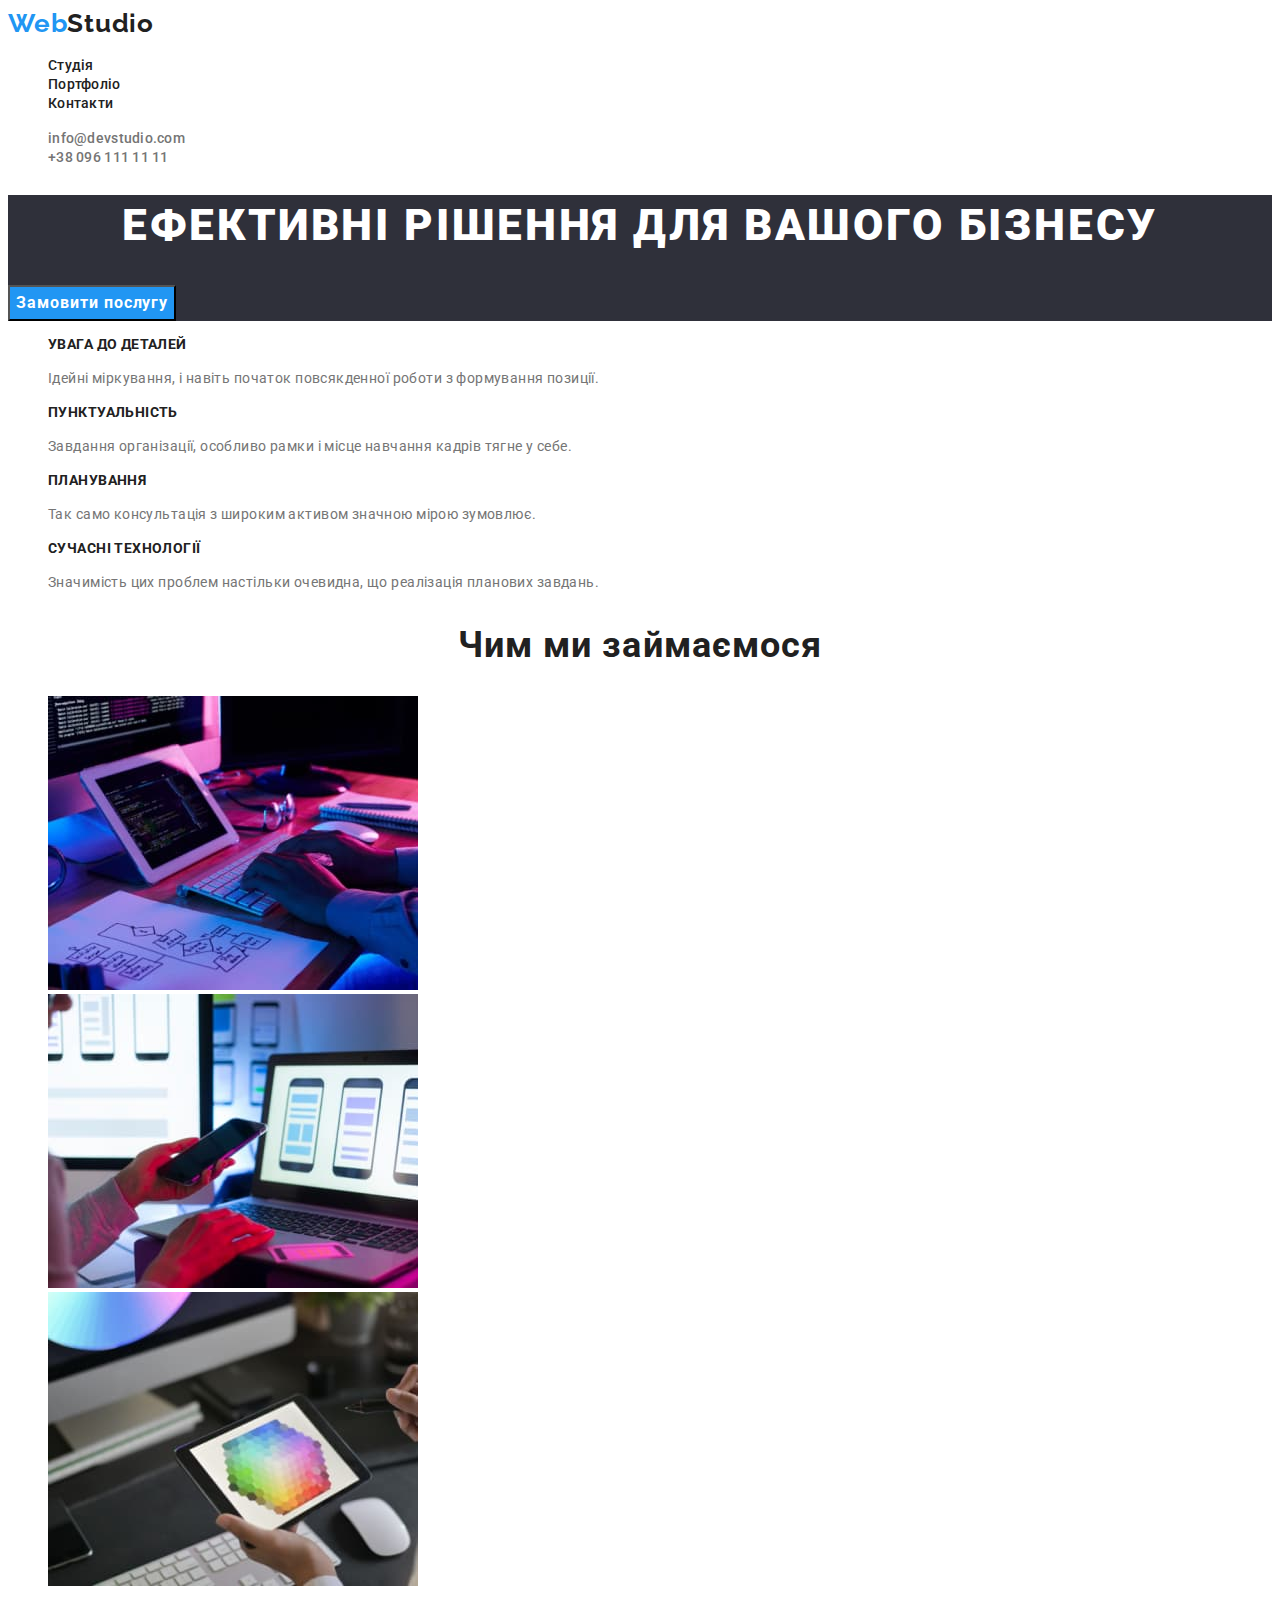
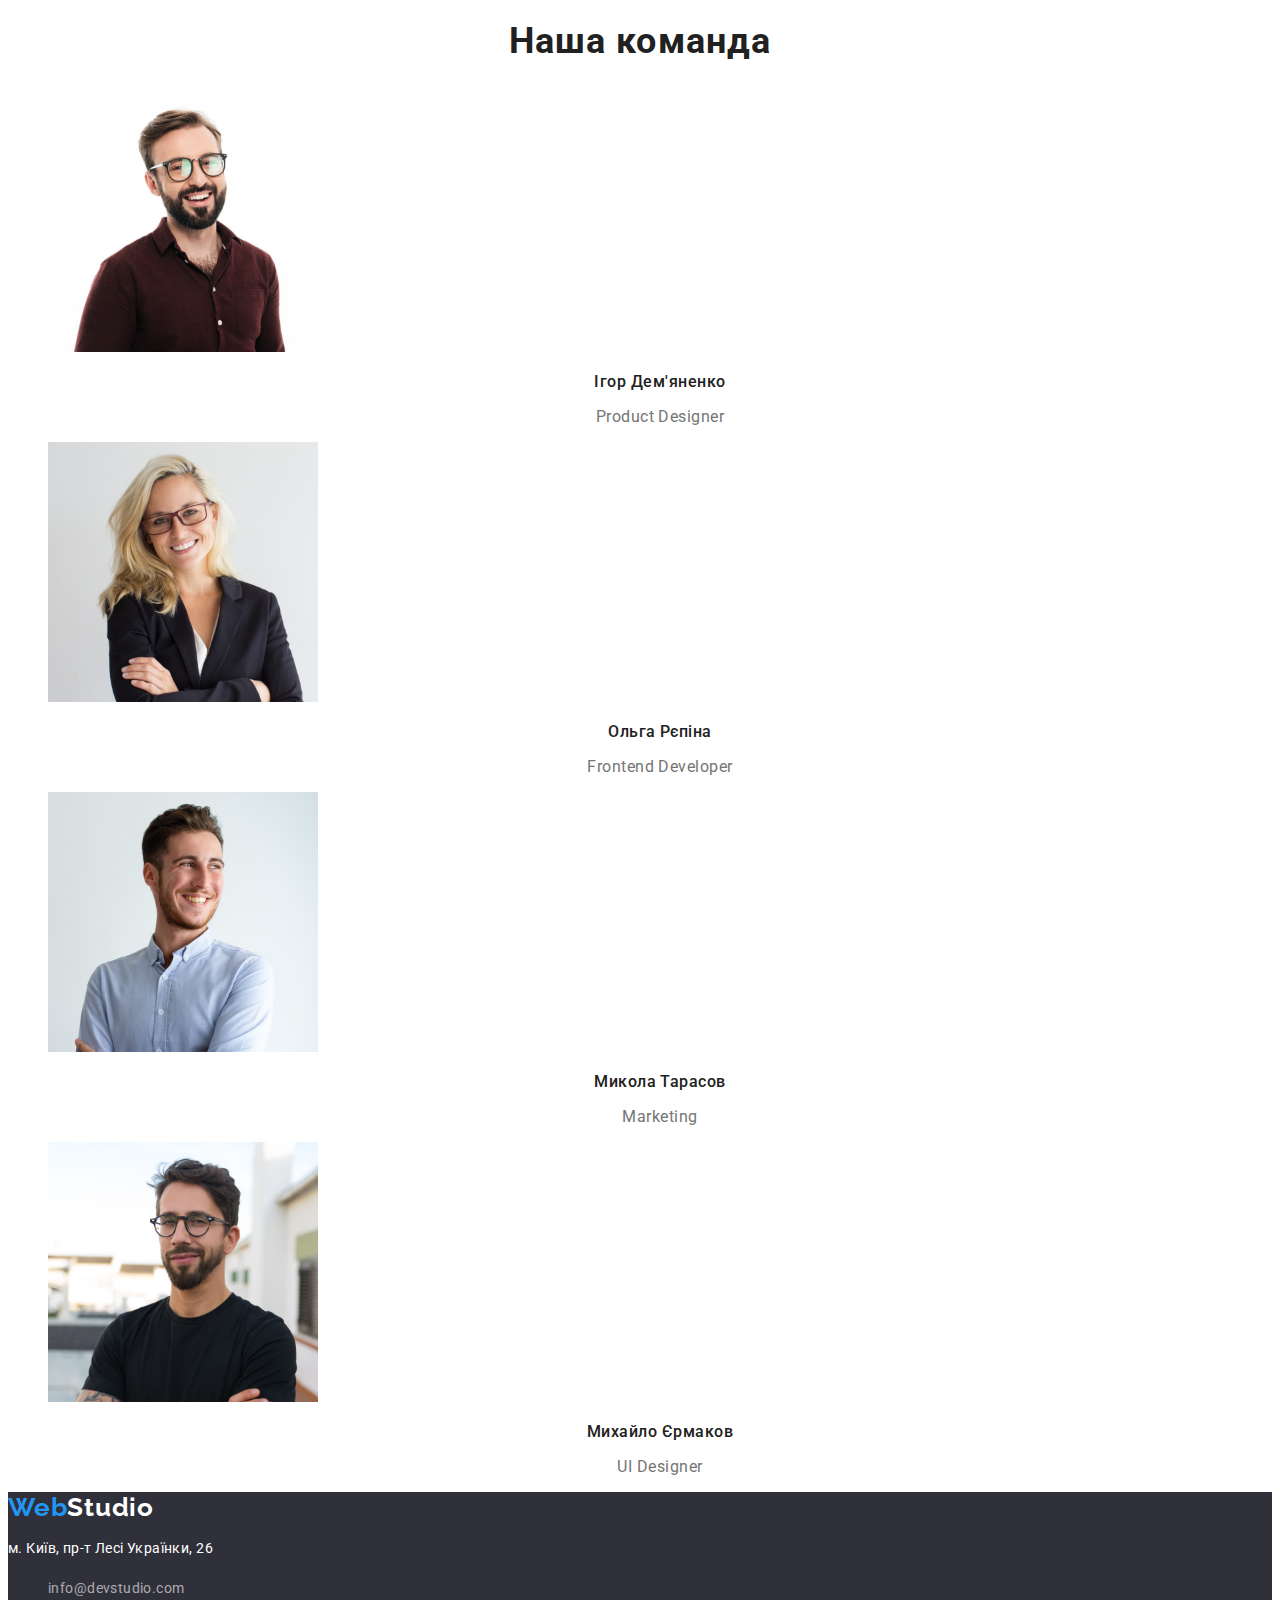
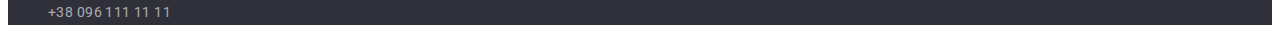
==== index.html @ f2209094 "add some changes" ====
<!DOCTYPE html>
<html lang="uk">
<head>
    <meta charset="UTF-8">
    <meta http-equiv="X-UA-Compatible" content="IE=edge">
    <meta name="viewport" content="width=device-width, initial-scale=1.0">
    <title>Студія</title>
    <link rel="preconnect" href="https://fonts.googleapis.com">
<link rel="preconnect" href="https://fonts.gstatic.com" crossorigin>
<link href="https://fonts.googleapis.com/css2?family=Raleway:wght@700&family=Roboto:wght@400;500;700;900&display=swap" rel="stylesheet">
<link rel="stylesheet" href="./css/styles.css"/>
</head>
<body>
        <!-- Шапка сторінки -->
    <header class="header">
        <nav>
            <!-- Логотип сайту -->
        <a class= "logo link" href="./index.html">Web<span class="logo-header-part">Studio</span></a>
        <!-- Навігація на інші сторінки -->
          <ul class="header-list list">
            <li class="header-item">
            <a class="header-link link" href="./index.html">Студія</a>
            </li>
            <li class="header-item">
            <a class="header-link link" href="./portfolio.html">Портфоліо</a>
            </li>
            <li class="header-item">
            <a class="header-link link" href="">Контакти</a>
            </li>
          </ul>
</nav>
    <!-- Контактна інформація -->
    <ul class="contact-list list">
        <li>
            <a class="header-mail link" href="mailto:info@devstudio.com">info@devstudio.com</a>
        </li>
        <li>
            <a class="header-tel link" href="tel:+380961111111">+38 096 111 11 11</a>
        </li>
    </ul>
    </header>
  <!-- Основний контент сторінки -->
<main>
    <section class="hero"> 
        <h1 class="hero-title">
        Ефективні рішення для вашого бізнесу
        </h1>
        <button class="hero-btn" type="button">Замовити послугу</button>
    </section>
    <section>
        <h2 hidden>
        Переваги
        </h2>
<ul>
    <li class="benefits-item list">
        <h3 class="benefits-title">
            УВАГА ДО ДЕТАЛЕЙ
        </h3>
            <p class="benefits-text">
            Ідейні міркування, і навіть початок повсякденної роботи з формування позиції.
            </p>
    </li>
    <li class="benefits-item list">
        <h3 class="benefits-title">
            ПУНКТУАЛЬНІСТЬ
        </h3>
            <p class="benefits-text">
            Завдання організації, особливо рамки і місце навчання кадрів тягне у себе.
            </p>
    </li>
    <li class="benefits-item list">
        <h3 class="benefits-title">
            ПЛАНУВАННЯ
        </h3>
            <p class="benefits-text">
            Так само консультація з широким активом значною мірою зумовлює.
            </p>
    </li>
    <li class="benefits-item list">
        <h3 class="benefits-title">
            СУЧАСНІ ТЕХНОЛОГІЇ
        </h3>
            <p class="benefits-text">
            Значимість цих проблем настільки очевидна, що реалізація планових завдань.
            </p>
    </li>
</ul>     
</section>  
<section>
    <h2 class="mission">
    Чим ми займаємося
    </h2>   
         <ul>
        <li class="list">
                <img src="images/img1.jpg" alt="Зображення 1" height="294" width="370"/>
        </li>
        <li class="list">
                <img src="images/img2.jpg" alt="Зображення 2" height="294" width="370"/>
        </li>
        <li class="list">
                <img src="images/img3.jpg" alt="Зображення 3" height="294" width="370"/>
         </li>
     </ul>      
    </section> 
<section>
    <h2 class="team">
    Наша команда
    </h2>
        <ul>
        <li class="list">
            <img src="images/img_p1.jpg" alt="Зображення співробітника 1" height="260" width="270"/>
            <h3 class="employee">Ігор Дем'яненко</h3>
            <p class="jobtitle">Product Designer</p>
        </li>
        <li class="list">
            <img src="images/img_p2.jpg" alt="Зображення співробітника 2" height="260" width="270"/>
            <h3 class="employee">Ольга Рєпіна</h3>
            <p class="jobtitle">Frontend Developer</p>  
        </li>
        <li class="list">
            <img src="images/img_p3.jpg" alt="Зображення співробітника 3" height="260" width="270"/>
            <h3 class="employee">Микола Тарасов</h3>
            <p class="jobtitle">Marketing</p>    
        </li>
        <li class="list">
            <img src="images/img_p4.jpg" alt="Зображення співробітника 4" height="260" width="270"/>
            <h3 class="employee">Михайло Єрмаков</h3>
            <p class="jobtitle">UI Designer</p>    
        </li>
        </ul>      
</section>
</main>
<!-- Підвал сторінки -->
<footer>
  <!-- Логотип сайту -->
  <a class= "logo link" href="./index.html">Web<span class="logo-footer-part">Studio</span></a>
<address>
<p class="address">
м. Київ, пр-т Лесі Українки, 26
</p>
<!-- Контактна інформація -->
<ul class="footer-contact-list list">
    <li>
        <a class="footer-mail link" href="mailto:info@devstudio.com">info@devstudio.com</a>
    </li>
    <li>
        <a class="footer-tel link" href="tel:+380961111111">+38 096 111 11 11</a>
    </li>
</ul>
</address>
</footer>
</body>
</html>
---- css/styles.css ----
body {
  font-family: "Roboto", sans-serif;
}
.logo {
  font-family: "Raleway", sans-serif;
  font-weight: 700;
  font-size: 26px;
  line-height: 1.19;
  letter-spacing: 0.03em;
  color: #2196f3;
}
.logo-header-part {
  color: #212121;
}

.header-link {
  font-weight: 500;
  font-size: 14px;
  line-height: 1.14;
  letter-spacing: 0.02em;
  color: #212121;
}
.header-link:hover {
  color: #2196f3;
}
.header-link:focus {
  color: #2196f3;
}
.header-mail,
.header-tel {
  font-weight: 500;
  font-size: 14px;
  line-height: 1.14;
  letter-spacing: 0.02em;
  color: #757575;
}
.header-mail:hover,
.header-tel:hover {
  color: #2196f3;
}
.header-mail:focus,
.header-tel:focus {
  color: #2196f3;
}

.list {
  list-style: none;
}
.link {
  text-decoration: none;
}
.hero {
  background-color: #2f303a;
}
.hero-title {
  font-weight: 900;
  font-size: 44px;
  line-height: 60px;
  text-align: center;
  letter-spacing: 0.06em;
  text-transform: uppercase;
  color: #ffffff;
}
.hero-btn {
  font-family: inherit;
  font-weight: 700;
  font-size: 16px;
  line-height: 1.88;
  display: flex;
  align-items: center;
  text-align: center;
  letter-spacing: 0.06em;
  color: #ffffff;
  background: #2196f3;
}
.benefits-title {
  font-weight: 700;
  font-size: 14px;
  line-height: 1.14;
  letter-spacing: 0.03em;
  text-transform: uppercase;
  color: #212121;
}
.benefits-text {
  font-weight: 400;
  font-size: 14px;
  line-height: 1.71;
  letter-spacing: 0.03em;
  color: #757575;
}
.mission {
  font-weight: 700;
  font-size: 36px;
  line-height: 1.17;
  text-align: center;
  letter-spacing: 0.03em;
  color: #212121;
}
.team {
  font-weight: 700;
  font-size: 36px;
  line-height: 1.17;
  text-align: center;
  letter-spacing: 0.03em;
  color: #212121;
}
.employee {
  font-weight: 500;
  font-size: 16px;
  line-height: 1.19;
  text-align: center;
  letter-spacing: 0.03em;
  color: #212121;
}
.jobtitle {
  font-weight: 400;
  font-size: 16px;
  line-height: 1.19;
  text-align: center;
  letter-spacing: 0.03em;
  color: #757575;
}
.logo-footer-part {
    color: #FFFFFF;  
}
.address {
  font-family: "Roboto", sans-serif;
  font-style: normal;
  font-weight: 400;
  font-size: 14px;
  line-height: 1.71;
  letter-spacing: 0.03em;
  color: #ffffff;
}
footer {
  background-color: #2f303a;
}
.footer-mail,
.footer-tel {
  font-family: "Roboto", sans-serif;
  font-style: normal;
  font-weight: 400;
  font-size: 14px;
  line-height: 1.71;
  letter-spacing: 0.03em;
  color: rgba(255, 255, 255, 0.6);
}
.footer-mail:focus,
.footer-tel:focus {
  color: #2196f3;
}
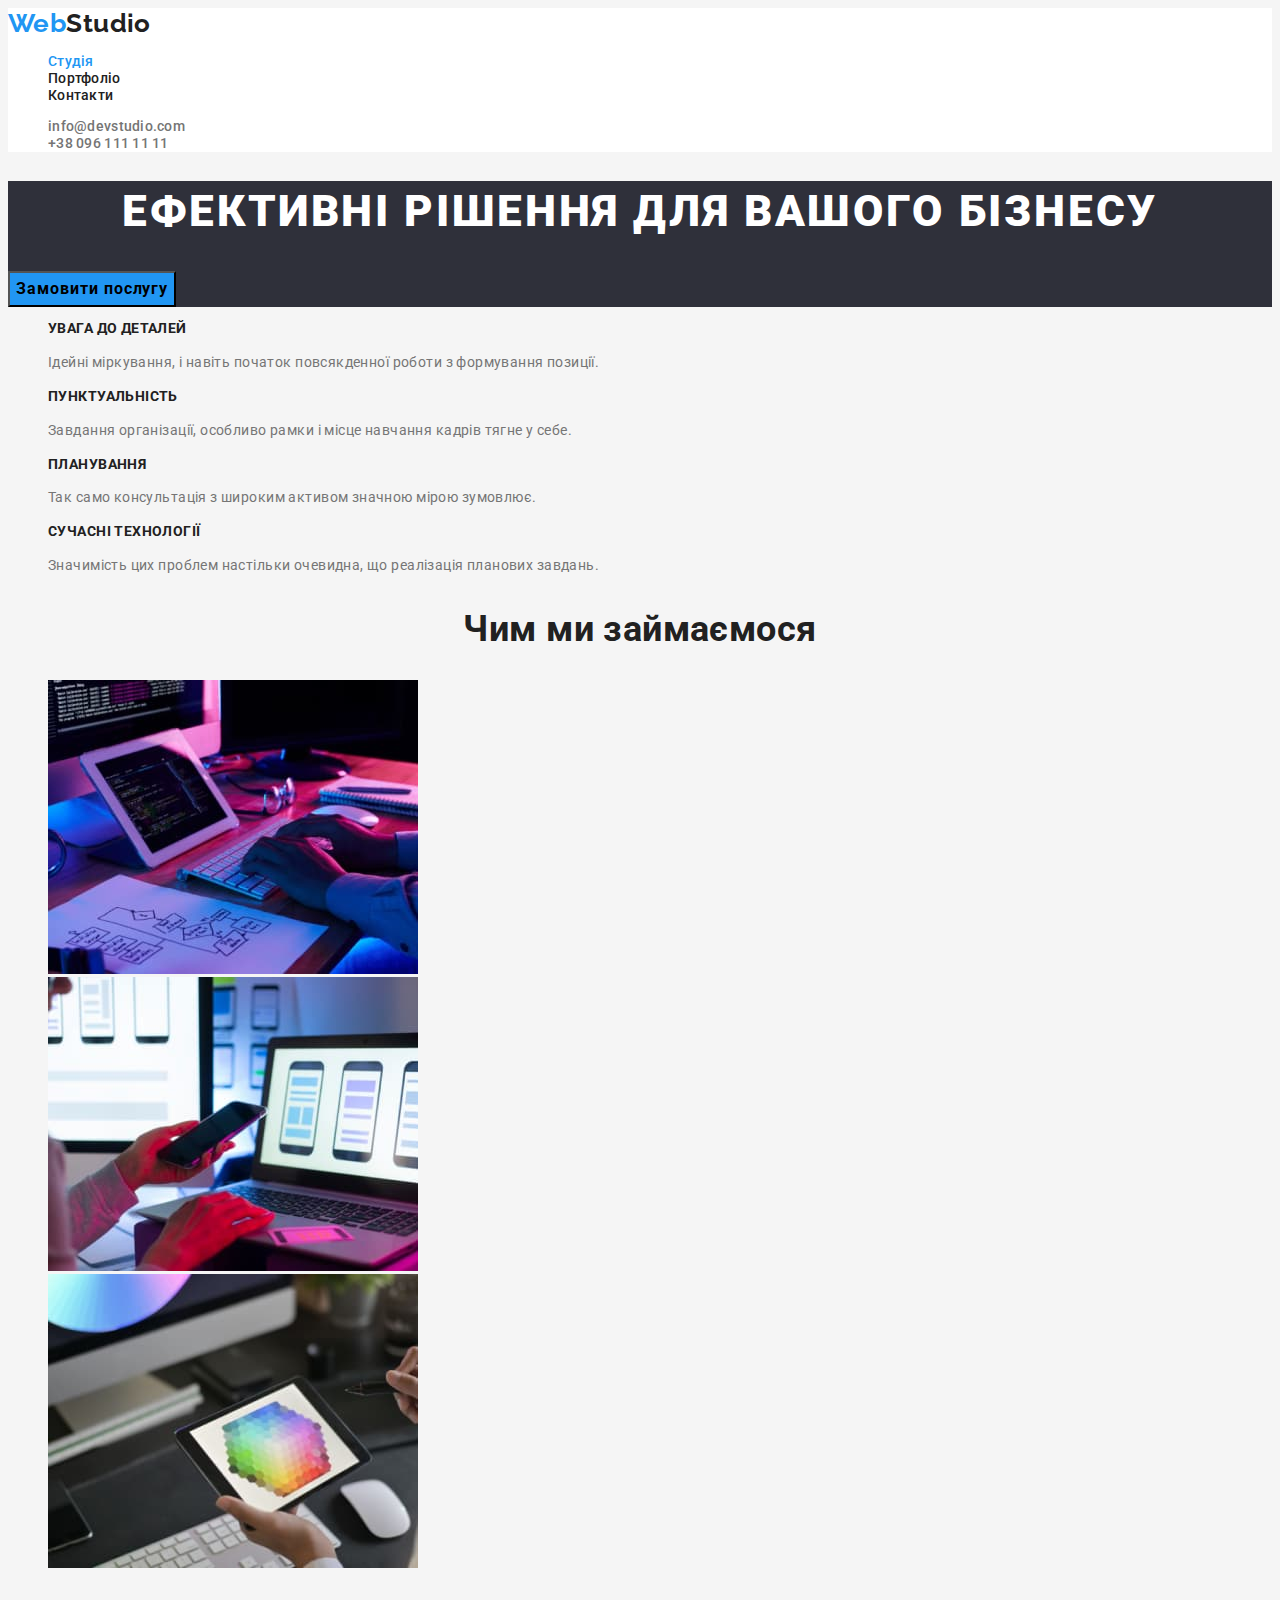
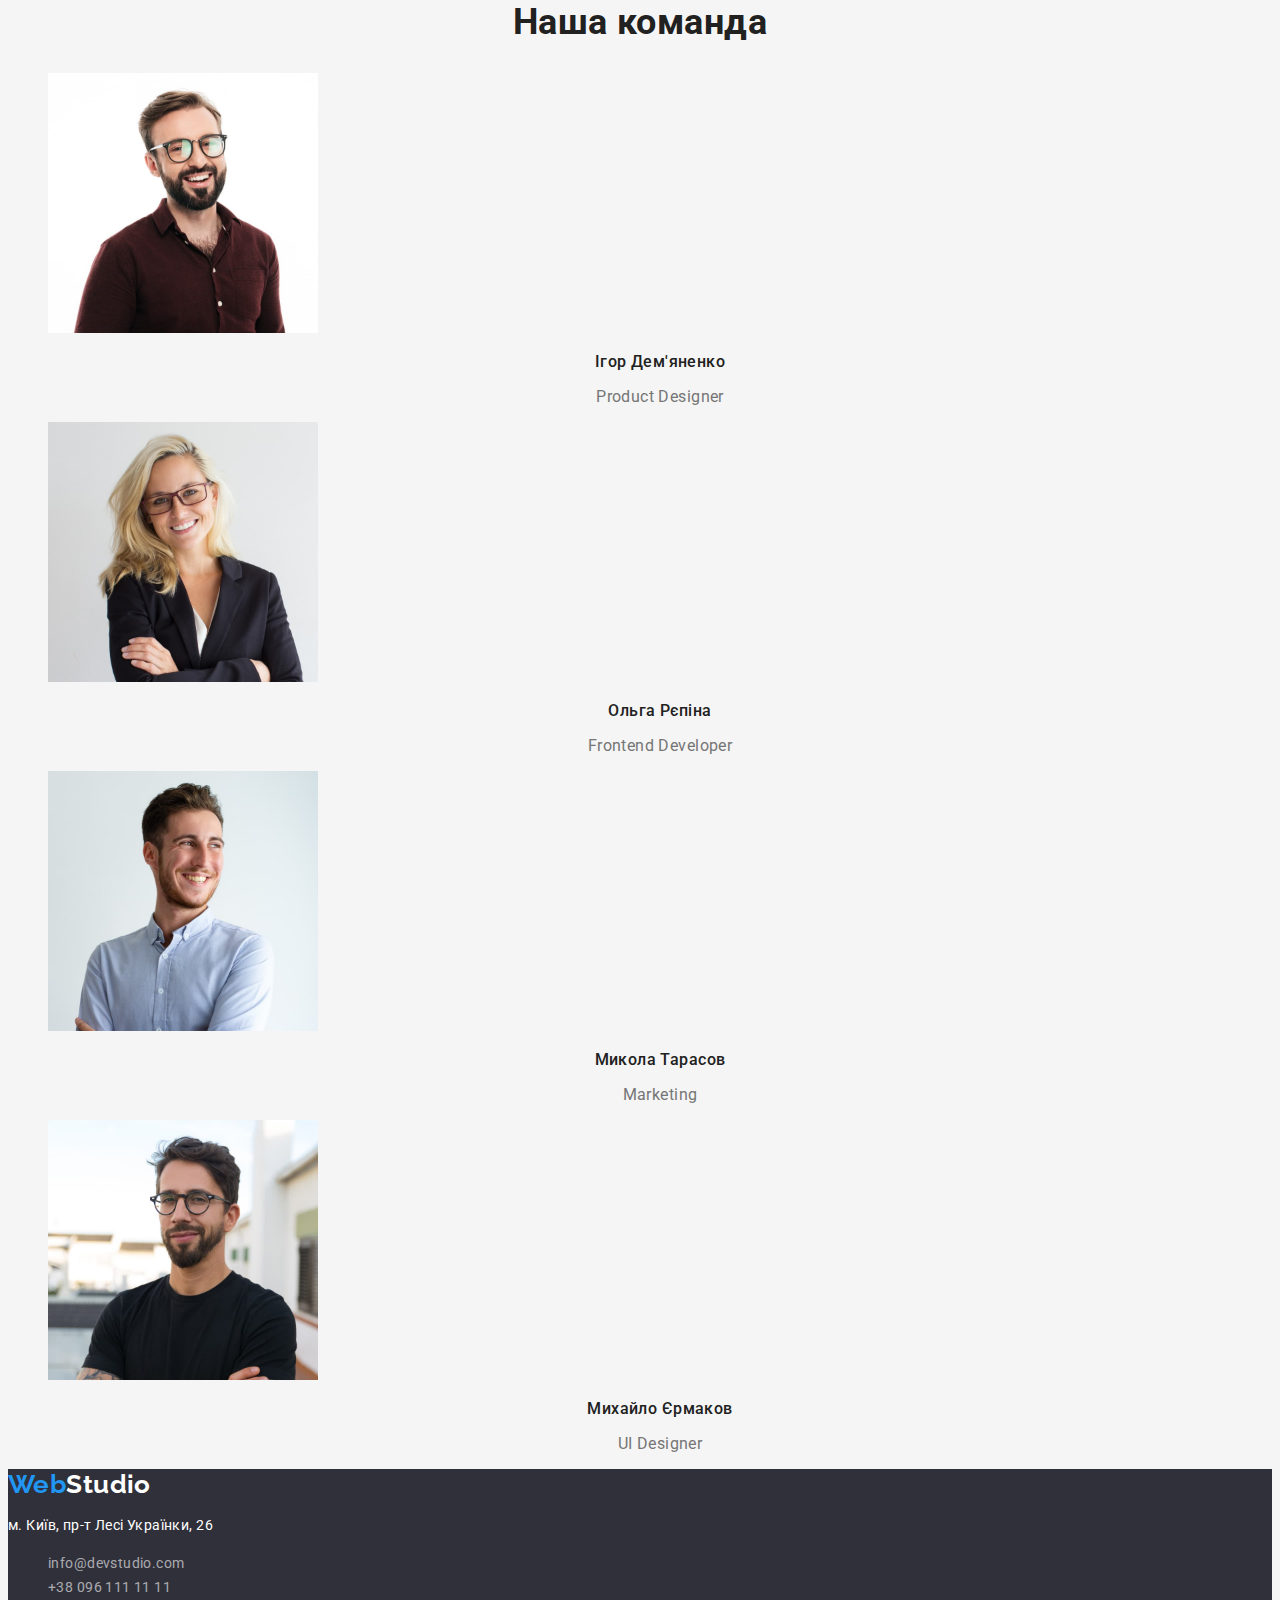
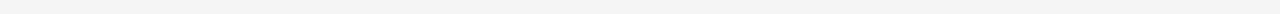
==== commit 53344c1f: "added current page mark" ====
--- a/index.html
+++ b/index.html
@@ -19,7 +19,7 @@
         <!-- Навігація на інші сторінки -->
           <ul class="header-list list">
             <li class="header-item">
-            <a class="header-link link" href="./index.html">Студія</a>
+            <a class="header-link current link" href="./index.html">Студія</a>
             </li>
             <li class="header-item">
             <a class="header-link link" href="./portfolio.html">Портфоліо</a>
--- a/css/styles.css
+++ b/css/styles.css
@@ -1,16 +1,33 @@
+:root {
+  --main-page-tle-color: #f5f5f5;
+  --main-font-color: #212121;
+  --accent-color: #2196f3;
+  --contacts-color: #757575;
+  --benefits-text-color: #757575;
+  --header-main-color: #ffffff;
+  --btn-accent-color: #ffffff;
+  --hero-background-color: #2f303a;
+  --footer-backgrd-color: #2f303a;
+  }
 body {
   font-family: "Roboto", sans-serif;
+  font-size: 14px;
+  letter-spacing: 0.03em;
+  color: var(--main-font-color); 
+  background-color: var(--main-page-tle-color);
+}
+.header {
+  background-color: var(--header-main-color);
 }
 .logo {
   font-family: "Raleway", sans-serif;
   font-weight: 700;
   font-size: 26px;
   line-height: 1.19;
-  letter-spacing: 0.03em;
-  color: #2196f3;
+    color: var(--accent-color);
 }
 .logo-header-part {
-  color: #212121;
+  color:var(--main-font-color);
 }
 
 .header-link {
@@ -18,13 +35,16 @@
   font-size: 14px;
   line-height: 1.14;
   letter-spacing: 0.02em;
-  color: #212121;
+  color: var(--main-font-color);
+}
+.current {
+  color: #2196f3;
 }
 .header-link:hover {
-  color: #2196f3;
+  color: var(--accent-color);
 }
 .header-link:focus {
-  color: #2196f3;
+  color: var(--accent-color);
 }
 .header-mail,
 .header-tel {
@@ -32,15 +52,15 @@
   font-size: 14px;
   line-height: 1.14;
   letter-spacing: 0.02em;
-  color: #757575;
+  color: var(--contacts-color);
 }
 .header-mail:hover,
 .header-tel:hover {
-  color: #2196f3;
+  color: var(--accent-color);
 }
 .header-mail:focus,
 .header-tel:focus {
-  color: #2196f3;
+  color: var(--accent-color);
 }
 
 .list {
@@ -49,8 +69,10 @@
 .link {
   text-decoration: none;
 }
+/* ----Герой---- */
+
 .hero {
-  background-color: #2f303a;
+  background-color: var(--hero-background-color);
 }
 .hero-title {
   font-weight: 900;
@@ -59,7 +81,7 @@
   text-align: center;
   letter-spacing: 0.06em;
   text-transform: uppercase;
-  color: #ffffff;
+  color: var(--btn-accent-color);
 }
 .hero-btn {
   font-family: inherit;
@@ -70,58 +92,65 @@
   align-items: center;
   text-align: center;
   letter-spacing: 0.06em;
-  color: #ffffff;
-  background: #2196f3;
+  color: var (--main-page-tittle-color);
+  background: var(--accent-color);
+  cursor: pointer;
+}
+.hero-btn:hover {
+  color: var(--btn-accent-color);
+  background-color: var(--accent-color);
+}
+.hero-btn:focus {
+  color: var(--btn-accent-color);
+  background-color: var(--accent-color);
 }
 .benefits-title {
   font-weight: 700;
   font-size: 14px;
   line-height: 1.14;
-  letter-spacing: 0.03em;
-  text-transform: uppercase;
-  color: #212121;
+    text-transform: uppercase;
+  color: var(--main-font-color);
 }
 .benefits-text {
   font-weight: 400;
   font-size: 14px;
   line-height: 1.71;
-  letter-spacing: 0.03em;
-  color: #757575;
-}
+  color: var(--benefits-text-color);
+}
+/* ----Основна діяльність компанії--- */
 .mission {
   font-weight: 700;
   font-size: 36px;
   line-height: 1.17;
   text-align: center;
-  letter-spacing: 0.03em;
-  color: #212121;
+  color: var(--main-font-color);
 }
 .team {
   font-weight: 700;
   font-size: 36px;
   line-height: 1.17;
   text-align: center;
-  letter-spacing: 0.03em;
-  color: #212121;
+  color: var(--main-font-color);
 }
 .employee {
   font-weight: 500;
   font-size: 16px;
   line-height: 1.19;
   text-align: center;
-  letter-spacing: 0.03em;
-  color: #212121;
+  color: var(--main-font-color);
 }
 .jobtitle {
   font-weight: 400;
   font-size: 16px;
   line-height: 1.19;
   text-align: center;
-  letter-spacing: 0.03em;
-  color: #757575;
-}
+  color: var(--benefits-text-color);
+}
+
+/* -----Підвал----- */
+
 .logo-footer-part {
-    color: #FFFFFF;  
+  color: var(--btn-accent-color);
 }
 .address {
   font-family: "Roboto", sans-serif;
@@ -130,10 +159,10 @@
   font-size: 14px;
   line-height: 1.71;
   letter-spacing: 0.03em;
-  color: #ffffff;
+  color: var(--header-main-color);
 }
 footer {
-  background-color: #2f303a;
+  background-color: var(--footer-backgrd-color);
 }
 .footer-mail,
 .footer-tel {
@@ -147,5 +176,49 @@
 }
 .footer-mail:focus,
 .footer-tel:focus {
-  color: #2196f3;
-}
+  color: var(--accent-color);
+}
+/* -----Друга сторінка----- */
+
+.filter-btn {
+  font-family: inherit;
+  font-weight: 500;
+  font-size: 16px;
+  line-height: 1.62;
+  text-align: center;
+  letter-spacing: 0.03em;
+  color: #212121;
+  cursor: pointer;
+}
+.filter-btn:hover {
+  color: var(--btn-accent-color);
+  background-color: var(--accent-color);
+}
+.filter-btn:focus {
+  color: var(--btn-accent-color);
+}
+.visually-hidden {
+  position: absolute;
+  white-space: nowrap;
+  width: 1px;
+  height: 1px;
+  overflow: hidden;
+  border: 0;
+  padding: 0;
+  clip: rect(0 0 0 0);
+  clip-path: inset(50%);
+  margin: -1px;
+}
+.project {
+  font-weight: 700;
+  font-size: 18px;
+  line-height: 2;
+  letter-spacing: 0.06em;
+  color: var(--main-font-color);
+}
+.worktitle {
+  font-weight: 400;
+  font-size: 16px;
+  line-height: 1.88;
+  color: var(--contacts-color);
+}
